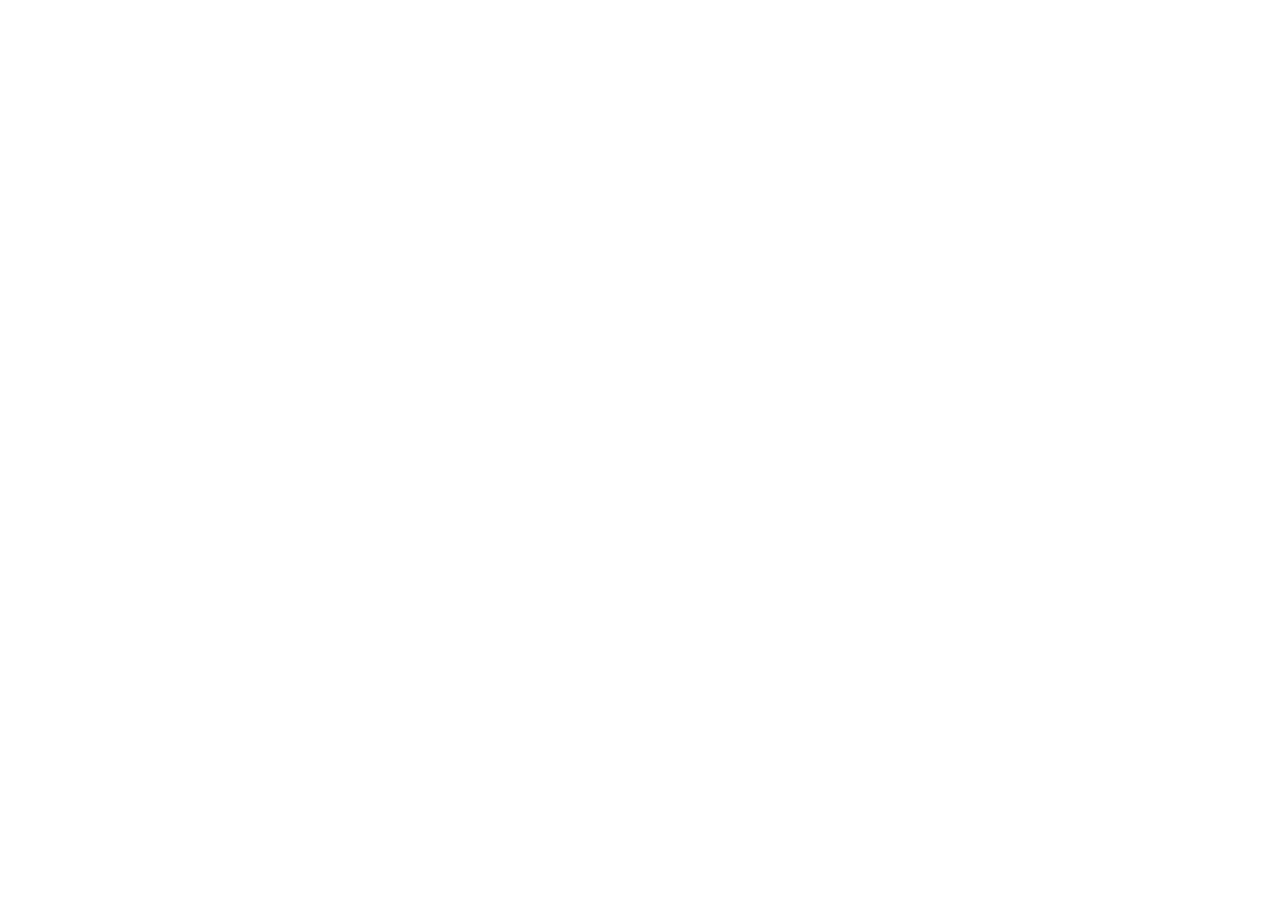
==== Sección 8, Ejercicio.html @ d6ae1123 "Create Sección 8, Ejercicio.html" ====
<!DOCTYPE html>
<html lang="en">
<head>
    <meta charset="UTF-8">
    <meta http-equiv="X-UA-Compatible" content="IE=edge">
    <meta name="viewport" content="width=device-width, initial-scale=1.0">
    <link href="https://cdn.jsdelivr.net/npm/bootstrap@5.2.3/dist/css/bootstrap.min.css" rel="stylesheet" integrity="sha384-rbsA2VBKQhggwzxH7pPCaAqO46MgnOM80zW1RWuH61DGLwZJEdK2Kadq2F9CUG65" crossorigin="anonymous">
    <title>Introducción a Bootstrap</title>
</head>
<body>
    
</body>
<script src="https://cdn.jsdelivr.net/npm/bootstrap@5.2.3/dist/js/bootstrap.bundle.min.js" integrity="sha384-kenU1KFdBIe4zVF0s0G1M5b4hcpxyD9F7jL+jjXkk+Q2h455rYXK/7HAuoJl+0I4" crossorigin="anonymous"></script>
</html>
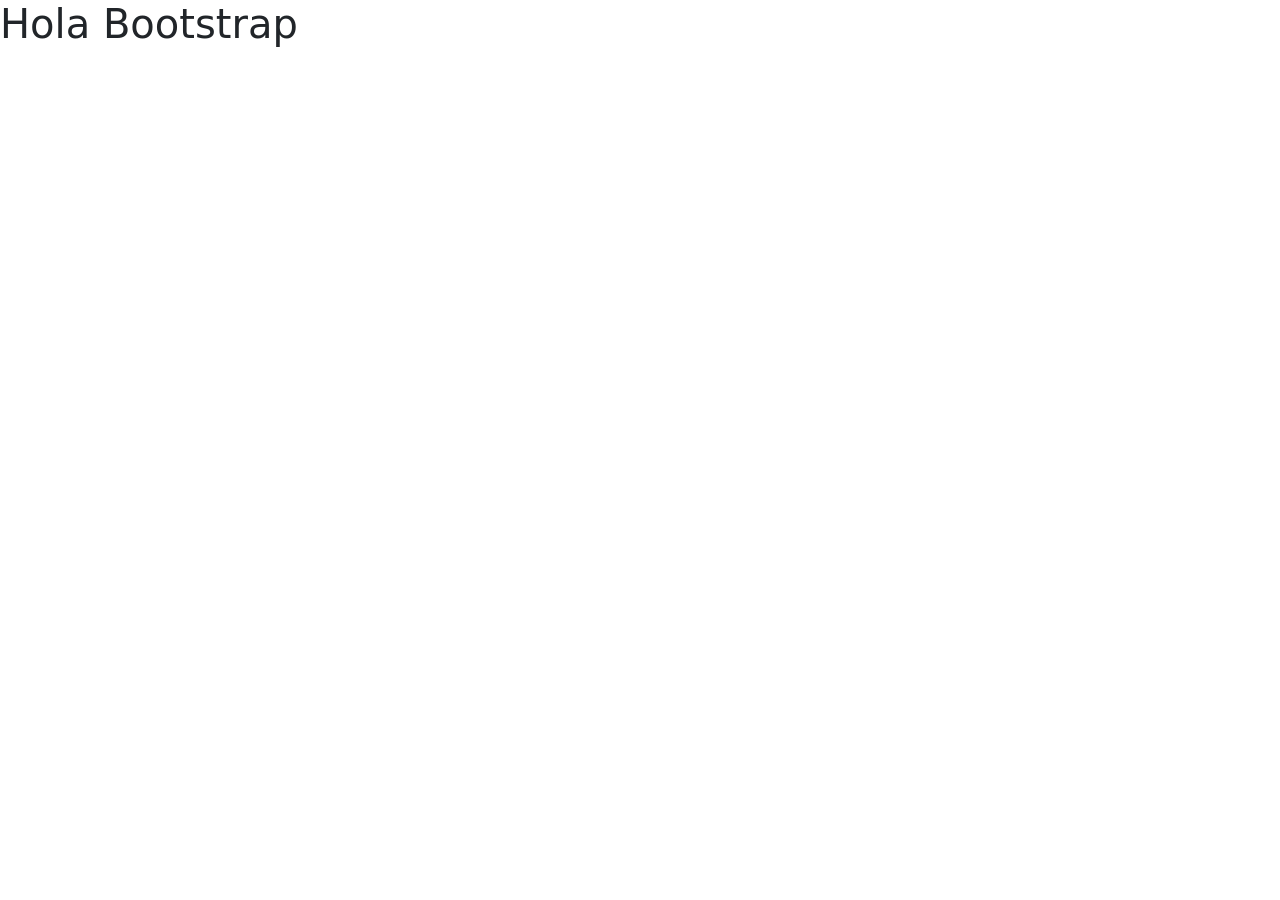
==== commit eebfe371: "Update Sección 8, Ejercicio.html" ====
--- a/Sección 8, Ejercicio.html
+++ b/Sección 8, Ejercicio.html
@@ -9,6 +9,8 @@
 </head>
 <body>
     
+    <h1 class="">Hola Bootstrap</h1>
+    
 </body>
 <script src="https://cdn.jsdelivr.net/npm/bootstrap@5.2.3/dist/js/bootstrap.bundle.min.js" integrity="sha384-kenU1KFdBIe4zVF0s0G1M5b4hcpxyD9F7jL+jjXkk+Q2h455rYXK/7HAuoJl+0I4" crossorigin="anonymous"></script>
 </html>
